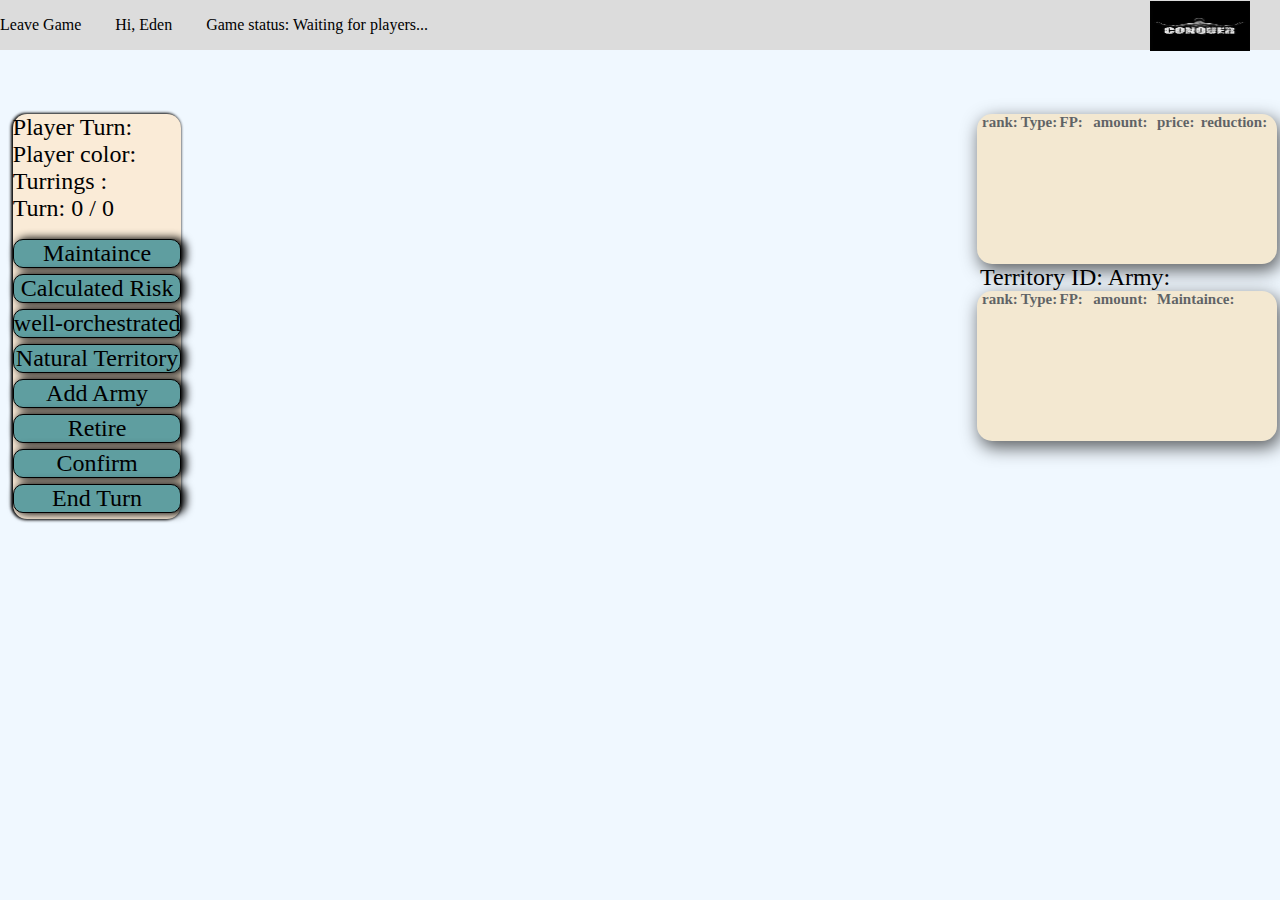
==== web/GameRoom/GameRoom.html @ 57c53f5d "change23.7" ====
<!DOCTYPE html>
<html lang="en">


<head>
    <script src="/GameRoom/jquery-3.4.1.js"></script>
    <link rel="stylesheet" href="/GameRoom/bootstrap.min.css">
    <link rel="stylesheet" href="GameRoom.css">
</head>
<body>
<div class="toolBar">
    <div class="toolbarContent">
        <span class="leaveGame" onclick="onLeaveGameClick()">Leave Game</span>
        <span class="userNameSpan">Hi, Eden</span>
        <span class="gameStatus">Game status: Waiting for players...</span>
        <span class="logoSpan">
            <img src="conquer.jpg" class="image"/>
        </span>
    </div>
</div>
<div class="mainDiv">
    <div class="mainDivBody">

        <div class="leftDiv">
            <div class="details">
                <div class="PlayerTurn">Player Turn: </div>
                <div class="PlayerColor">Player color:</div>
                <div class="Turrings">Turrings :</div>
                <div>
                    <span>Turn: </span>
                    <span class="turnSpan">0</span>
                    <span> / 0</span>
                </div>
            </div>
            <div class="actions">
                <div class="action" onclick="onEndMoveClick()">Maintaince</div>
                <div class="action" onclick="onPlayTurnClick()">Calculated Risk</div>
                <div class="action" onclick="onUndoClick()">well-orchestrated</div>
 	        <div class="action" onclick="onUndoClick()">Natural Territory</div>
                <div class="action" onclick="onUndoClick()">Add Army</div>
 	        <div class="action" onclick="onUndoClick()">Retire</div>
                <div class="action" onclick="onUndoClick()">Confirm</div>
 	        <div class="action" onclick="onUndoClick()">End Turn</div>
	    </div>
        </div>
        <div class="board">
            <div class="boardBody" id="boardBody">

            </div>
        </div>
      <div class="data">
        <div class="Units">
            <div class="rank">
                <a>rank:</a>
                <div class="unitsRank"></div>
            </div>
            <div class="UnitsTypes">
                <a>Type:</a>
                <div class="UnitsType"></div>
            </div>
            <div class="Firepower">
                <a>FP:</a>
                <div class="UnitFire power"></div>
            </div>
   		<div class="amount">
                <a>amount:</a>
                <div class="UnitAmount"></div>
            </div>
  		 <div class="price">
                <a>price:</a>
                <div class="Unitprice"></div>
            </div>
   		<div class="reduction">
                <a>reduction:</a>
                <div class="UnitReduction"></div>
        </div>

    </div>
   <div class="Territory">
       <span class="TerritoryID">Territory ID: </span>
       <span class="Army">Army: </span>

	<div class="ArmysTerritory">
    	<div class="rank">
                <a>rank:</a>
                <div class="unitsRank"></div>
        </div>
        <div class="UnitsTypes">
                <a>Type:</a>
                <div class="UnitsType"></div>
        </div>
        <div class="Firepower">
                <a>FP:</a>
                <div class="UnitFire power"></div>
        </div>
	<div class="amount">
                <a>amount:</a>
 	       <div class="UnitAmount"></div>
        </div>
  	<div class="Maintaince">
                <a>Maintaince:</a>
                <div class="Unitprice"></div>
        </div>
</div>
  </div>
   	

</div>
<script
        src="https://code.jquery.com/jquery-3.1.1.js"
        integrity="sha256-16cdPddA6VdVInumRGo6IbivbERE8p7CQR3HzTBuELA="
        crossorigin="anonymous">
</script>

        <script type="text/javascript" src="GameRoom.js"></script>
</body>
</html>
---- web/GameRoom/GameRoom.css ----
body{
    background: aliceblue;
    margin: 0;
    min-width: 750px;
}

.toolBar{
    height: 50px;
    background: gainsboro;
    margin-bottom: 5%;
}

.toolbarContent {
    position: relative;
    top: 50%;
    transform: translateY(-50%);
}

.leaveGame {
    margin-right: 30px;
}

.leaveGame:hover {
    color: blueviolet;
    cursor: pointer;
}

.logoSpan {
    position: absolute;
    right: 0;
}

.rowBlocks {
    display: inline-block;
    position: relative;
    vertical-align: top;
    top: 15px;
}

.colBlocks {
    display: inline-block;
    margin-bottom: 5px;
}

.rowBlock {
    display: block;
    height: 30px;
    text-align: center;
}

.colBlock{
    display: inline-block;
    width: 30px;
    text-align: center;
    border: 1px solid transparent;
}

.rowSquares {
    display: inline-block;
}

.colHint{
    font-size: 14px;
    margin-top: 15px;
}

.rowHint {
    font-size: 14px;
    margin-right: 5px;
    display: inline-block;
}

.rowDiv{
    display: table-row;
}

.square{
    display: inline-block;
    border: 1px black solid;
    width: 30px;
    height: 30px;
    transition: background 2s ease;
}

.square:hover {
    background: antiquewhite;
    cursor: pointer;
}

.selected {
    border-color: red;
}

.colorChooserDiv > div {
    width: 75px;
    height: 75px;
    border: 1px black solid;
}

.colorChooserDiv .colorSelected {
    border: #85ffbf 2px solid;
}

.mainDivBody {
    margin-bottom: 5px;
    min-width: 1050px;
}

.board {
    vertical-align: top;
    display: inline-block;
    white-space: nowrap;
    line-height: 0;
    margin-left: 1%;
    margin-right: 1%;
    width: 45vw;
    height: 65vh;
    min-width: 400px;
    overflow: auto;

}

.completedBoard{
    vertical-align: top;
    display: inline-block;
    white-space: nowrap;
    line-height: 0;
    margin-left: 1%;
    margin-right: 1%;
    margin-top: 10px;
}

.completedBoardBody{
    display: table;
    margin: 0 auto;
}

.boardBody {
    display: table;
    margin: 0 auto;
}

.replayBoard{
    vertical-align: top;
    white-space: nowrap;
    line-height: 0;
    margin-left: 1%;
    margin-right: 1%;
    min-width: 400px;
    overflow: auto;
}

.replayBoardBody {
    margin: 0 auto;
    max-width: 670px;
    max-height: 470px;
}

.leftDiv {
    vertical-align: top;
    display: inline-block;
    font-size: 24px;
    margin-left: 1%;
    border-radius: 14px;
    background: antiquewhite;
    box-shadow: -1px 0px 3px 1px;
}

.details > div > {
    margin-bottom: 2px;
}

.turnDetails {
    margin-bottom: 10%;
}

.actions > div {
    margin-bottom: 6px;
}

.colorChooserDiv {
    vertical-align: top;
    display: inline-block;
}

.colorChooserDiv > div {
    margin-bottom: 50px;
    border-radius: 10px;
    box-shadow: 3px -1px 23px 1px;
}


.colorChooserDiv > div:hover {
    border: #85ffbf 2px solid;
}

.userNameSpan{
    margin-right: 30px;
}

.details{
    margin-bottom: 10%;
}

.blackChooser {
    background: black;
}

.whiteChooser {
    background: gray;
}

.undefinedChooser{

}

.action{
    border: 1px solid black;
    border-radius: 10px;
    background: cadetblue;
    text-align: center;
    box-shadow: 4px 0px 9px 1px;
    background: cadetblue;
}

.action:hover {
    background: aliceblue;
    cursor: pointer;
}

.Units {
    margin-left: 1%;
    margin-right: 1%;
    display: inline-block;
    height: 150px;
    width: 300px;
    float: right;
    background: wheat;
    opacity: 0.6;
    text-align: -webkit-auto;
    border-radius: 15px;
    box-shadow: 3px 6px 17px 1px;
    font-size: 15px;
    color: black;
    font-style: bold;
}

.playerContainerDiv {
    position: relative;
}

.playerDiv:hover {
    background: black;
    cursor: pointer;
    overflow: visible;
    width: fit-content;
    min-width: 100px;
}

.rank {
    display: inline-block;
    border-radius: inherit;
    height: inherit;
    margin: 0px 5px 0px 5px;
    vertical-align: top;
    width: 30px;
    white-space: nowrap;
font-weight: bold
}

.UnitsTypes{
    display: inline-block;
    border-radius: inherit;
    height: inherit;
    width: 30px;
    vertical-align: top;
font-weight: bold
}

.Firepower{
    display: inline-block;
    border-radius: inherit;
    height: inherit;
    margin: 0px 5px 0px 5px;
    width: 20px;
    vertical-align: top;
font-weight: bold
}
.Maintaince{
    display: inline-block;
    border-radius: inherit;
    height: inherit;
    margin: 0px 5px 0px 5px;
    width: 30px;
    vertical-align: top;
font-weight: bold
}
.amount{
    display: inline-block;
    border-radius: inherit;
    height: inherit;
    margin: 0px 5px 0px 5px;
    width: 50px;
    vertical-align: top;
font-weight: bold
}
.price{
    display: inline-block;
    border-radius: inherit;
    height: inherit;
    margin: 0px 5px 0px 5px;
    width: 30px;
    vertical-align: top;
font-weight: bold
}
.reduction{
    display: inline-block;
    border-radius: inherit;
    height: inherit;
    margin: 0px 5px 0px 5px;
    width: 60px;
    vertical-align: top;
font-weight: bold
}

.playerDiv{
    text-overflow: ellipsis;
    overflow: hidden;
}

.textInput{
    display: inline-block;
    height: 23px;
    width: 100%;
}

.descriptionDiv{
    display: inline-block;
    left: 50%;
    width: 400px;
    margin-left: 20%;
}

.specialButtons{
    display: inline-block;
    margin-left: 15%;
}

.bottomDiv{
    min-width: 800px;
    white-space: nowrap;
}

.specialButton
{
    background: cornflowerblue;
    height: 85px;
    width: 85px;
    border-radius: 10px;
    text-align: center;
    vertical-align: middle;
    line-height: 85px;
    box-shadow: 0px 0px 38px 10px;
    cursor: pointer;
    transition: all 1s ease;
}

.specialButton:hover{
    transition: all 1.5s ease;
    background: darkolivegreen;
    padding: 20px;
}

.black {
    background: rgba(0, 0, 0, 0.87);
    animation-name: rotateAnimation;
    animation-duration: 0.5s;
}

@keyframes rotateAnimation {
    to { transform: rotate(1turn); }
}

.empty {
    background: gray;
    animation-name: rotateAnimation;
    animation-duration: 0.5s;
}

.PlayerTurn {
    display: inline-block;
}
.Territory{
    float: right;
}
.data{
    float: right;
}

.ArmysTerritory {
    margin-left: 1%;
    margin-right: 1%;
    display: inline-block;
    height: 150px;
    width: 300px;
    float: right;
    background: wheat;
    opacity: 0.6;
    text-align: -webkit-auto;
    border-radius: 15px;
    box-shadow: 3px 6px 17px 1px;
    font-size: 15px;
    color: black;
    font-style: bold;
}
.TerritoryID{
    font-size: x-large;
    font-style: normal;
}
.Army{
    font-size: x-large;
    font-style: normal;
}
.data{
 width: 300px;
}


.currentPlayerName{
    display: inline-block;
}

.moveListDialog{
    background: antiquewhite;
    display: none;
    position: fixed;
    left: 20%;
    width: 50%;
    height: 65%;
    text-align: center;
    overflow: auto;
    z-index: 1000;
    max-width: 500px;
    max-height: 410px;
    opacity: 0.9;
    box-shadow: 9px 6px 64px 32px;
    animation-name: openDialog;
    animation-duration: 4s;
}

.close {
    position: absolute;
    right: 0;
    top: 0;
    cursor: pointer;
}

.closeEnd {
    position: absolute;
    right: 40px;
    top: 0;
    cursor: pointer;
}

.closeReplay {
    position: absolute;
    right: 40px;
    top: 0;
    cursor: pointer;
}

.winnerDialog{
    background: #a55210;
    display: none;
    position: fixed;
    left: 20%;
    text-align: center;
    overflow: auto;
    z-index: 3000;
    opacity: 0.9;
    box-shadow: 9px 6px 64px 32px;
    animation: winnerAnimation 4s;
    border-radius: 90px;
    width: 35vw;
    height: 65vh;
}

.replayDialog{
    background: #a55210;
    display: none;
    position: absolute;
    left: 30%;
    overflow: auto;
    z-index: 2000;
    box-shadow: 9px 6px 64px 32px;
    animation: fade 2s;
    border-radius: 90px;
    padding: 40px;
}

.replayDialogContent{
    font-family: cursive;
    padding: 40px;
}

.dialogContent{
    text-align: center;
    text-decoration: underline;
    font-size: x-large;
    font-family: cursive;
    margin: 40px;
}

.perfect {
    background: red;
    color: red;
}

.replayButtons{
    margin-top: 3%;
    position: absolute;
    left: 20%;
}

.replayButton{
    background: cadetblue;
    display: inline-block;
    margin-left: 20px;
    border: 1px solid black;
    width: 100px;
    height: 35px;
    border-radius: 10px;
    text-align: center;
    cursor: pointer;
    box-shadow: 2px 1px 7px 1px;
}

.image {
    height: 50px;
    width: 100px;
    margin-right: 30px;
    margin-top: -15px;
}

.replayButton:hover
{
    background: aliceblue;
    border: 1px;
}


@keyframes winnerAnimation {
    from {background: gray; width: 0px; height: 0px;}
    to { transform: rotate(1turn); background: #a55210; width: 600px; height: 600px; }
}

@keyframes fade {
    from {opacity: 0; background: green;}
    to {opacity: 1; bacground: brown;}
}

@keyframes openDialog {
    from
    {
        background: black;
        font-size: 0px;
    }
    to
    {
        background: antiquewhite;
        font-size: 14px;
    }
}
#boardBody {margin:10px;font-size:1.25em;}
table {border-collapse:collapse;border:1px solid #7f7f7f;}
td {border:1px solid #7f7f7f;width:50px;height:50px;text-align:center;}
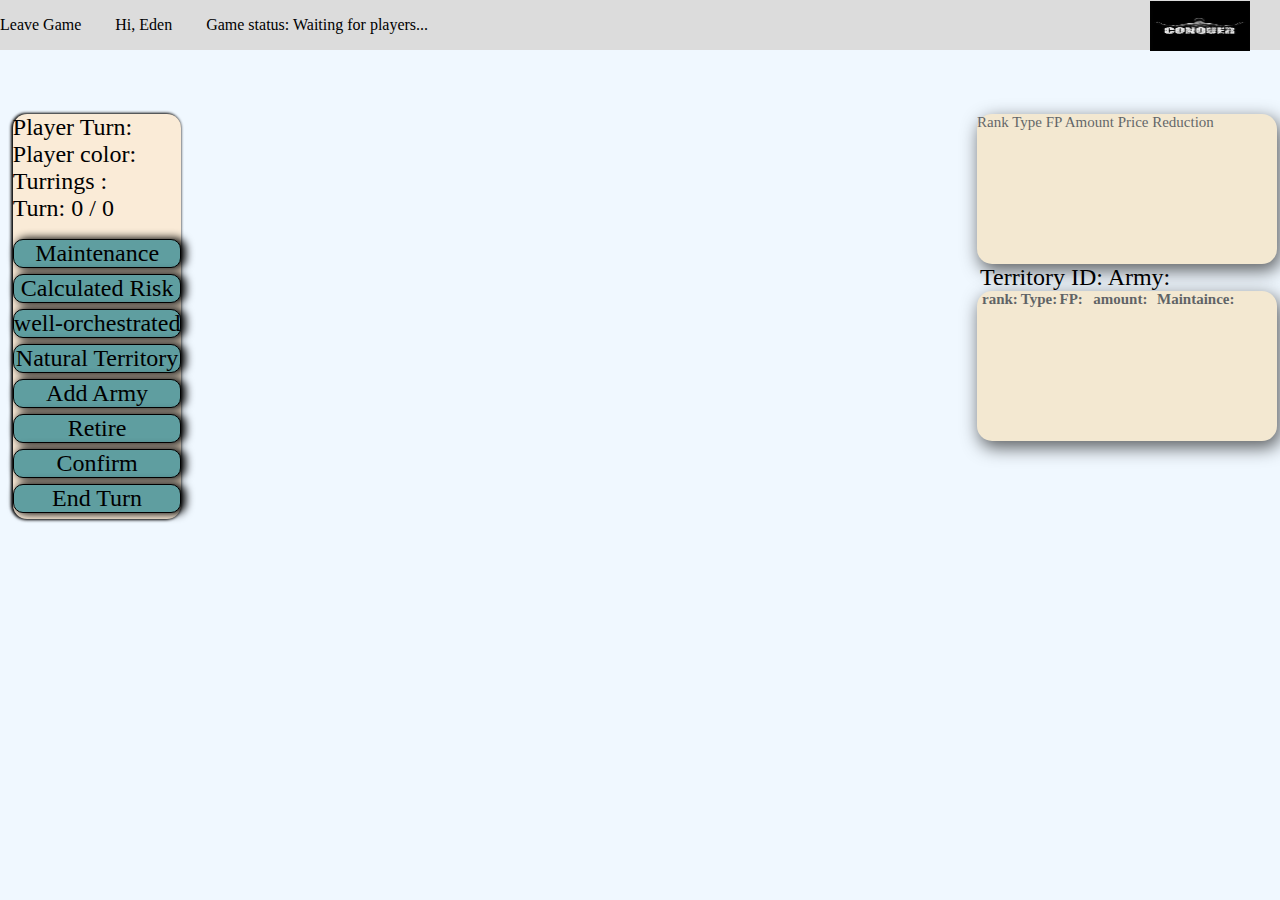
==== commit 94b6a81a: "anotherOne23/7" ====
--- a/web/GameRoom/GameRoom.html
+++ b/web/GameRoom/GameRoom.html
@@ -10,7 +10,7 @@
 <body>
 <div class="toolBar">
     <div class="toolbarContent">
-        <span class="leaveGame" onclick="onLeaveGameClick()">Leave Game</span>
+        <span id="leaveButton" class="leaveGame" onclick="onLeaveGameClick()">Leave Game</span>
         <span class="userNameSpan">Hi, Eden</span>
         <span class="gameStatus">Game status: Waiting for players...</span>
         <span class="logoSpan">
@@ -33,14 +33,14 @@
                 </div>
             </div>
             <div class="actions">
-                <div class="action" onclick="onEndMoveClick()">Maintaince</div>
-                <div class="action" onclick="onPlayTurnClick()">Calculated Risk</div>
-                <div class="action" onclick="onUndoClick()">well-orchestrated</div>
- 	        <div class="action" onclick="onUndoClick()">Natural Territory</div>
-                <div class="action" onclick="onUndoClick()">Add Army</div>
- 	        <div class="action" onclick="onUndoClick()">Retire</div>
-                <div class="action" onclick="onUndoClick()">Confirm</div>
- 	        <div class="action" onclick="onUndoClick()">End Turn</div>
+                <div id="maintenance" class="action" onclick="onEndMoveClick()">Maintenance</div>
+                <div id="calculatedRisk" class="action" onclick="onPlayTurnClick()">Calculated Risk</div>
+                <div id="wellOrchestrated" class="action" onclick="onUndoClick()">well-orchestrated</div>
+ 	        <div id="naturalTerritory" class="action" onclick="onUndoClick()">Natural Territory</div>
+                <div id="addArmy" class="action" onclick="onUndoClick()">Add Army</div>
+ 	        <div id="retire" class="action" onclick="onUndoClick()">Retire</div>
+                <div id="confirm" class="action" onclick="onUndoClick()">Confirm</div>
+ 	        <div id="endTurn" class="action" onclick="onUndoClick()">End Turn</div>
 	    </div>
         </div>
         <div class="board">
@@ -50,30 +50,22 @@
         </div>
       <div class="data">
         <div class="Units">
-            <div class="rank">
-                <a>rank:</a>
-                <div class="unitsRank"></div>
+            <div table class="table table-hover" id="tableData">
+                <thead>
+                <tr>
+                    <th>Rank</th>
+                    <th>Type</th>
+                    <th>FP</th>
+                    <th>Amount</th>
+                    <th>Price</th>
+                    <th>Reduction</th>
+                </tr>
+                </thead>
+                <tbody id="dataTable">
+
+                </tbody>
+
             </div>
-            <div class="UnitsTypes">
-                <a>Type:</a>
-                <div class="UnitsType"></div>
-            </div>
-            <div class="Firepower">
-                <a>FP:</a>
-                <div class="UnitFire power"></div>
-            </div>
-   		<div class="amount">
-                <a>amount:</a>
-                <div class="UnitAmount"></div>
-            </div>
-  		 <div class="price">
-                <a>price:</a>
-                <div class="Unitprice"></div>
-            </div>
-   		<div class="reduction">
-                <a>reduction:</a>
-                <div class="UnitReduction"></div>
-        </div>
 
     </div>
    <div class="Territory">
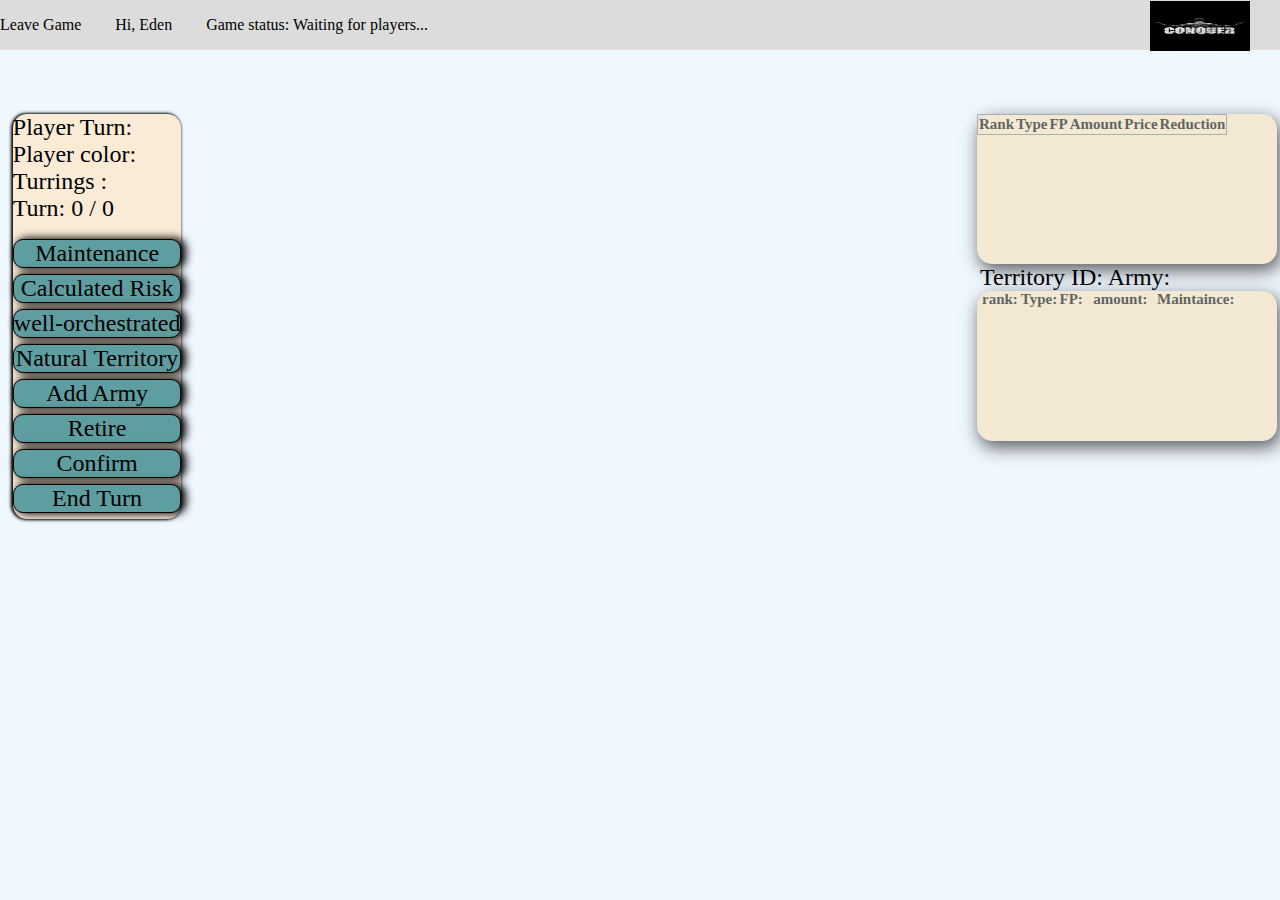
==== commit 630801e9: "NowItisDARK24/700:53" ====
--- a/web/GameRoom/GameRoom.html
+++ b/web/GameRoom/GameRoom.html
@@ -33,7 +33,7 @@
                 </div>
             </div>
             <div class="actions">
-                <div id="maintenance" class="action" onclick="onEndMoveClick()">Maintenance</div>
+                <div id="maintenance" class="action" onclick="onMaintenanceClick()">Maintenance</div>
                 <div id="calculatedRisk" class="action" onclick="onPlayTurnClick()">Calculated Risk</div>
                 <div id="wellOrchestrated" class="action" onclick="onUndoClick()">well-orchestrated</div>
  	        <div id="naturalTerritory" class="action" onclick="onUndoClick()">Natural Territory</div>
@@ -51,20 +51,21 @@
       <div class="data">
         <div class="Units">
             <div table class="table table-hover" id="tableData">
-                <thead>
-                <tr>
-                    <th>Rank</th>
-                    <th>Type</th>
-                    <th>FP</th>
-                    <th>Amount</th>
-                    <th>Price</th>
-                    <th>Reduction</th>
-                </tr>
-                </thead>
-                <tbody id="dataTable">
+                <table>
+                    <thead>
+                    <tr>
+                        <th>Rank</th>
+                        <th>Type</th>
+                        <th>FP</th>
+                        <th>Amount</th>
+                        <th>Price</th>
+                        <th>Reduction</th>
+                    </tr>
+                    </thead>
+                    <tbody id="dataTable">
 
-                </tbody>
-
+                    </tbody>
+                </table>
             </div>
 
     </div>
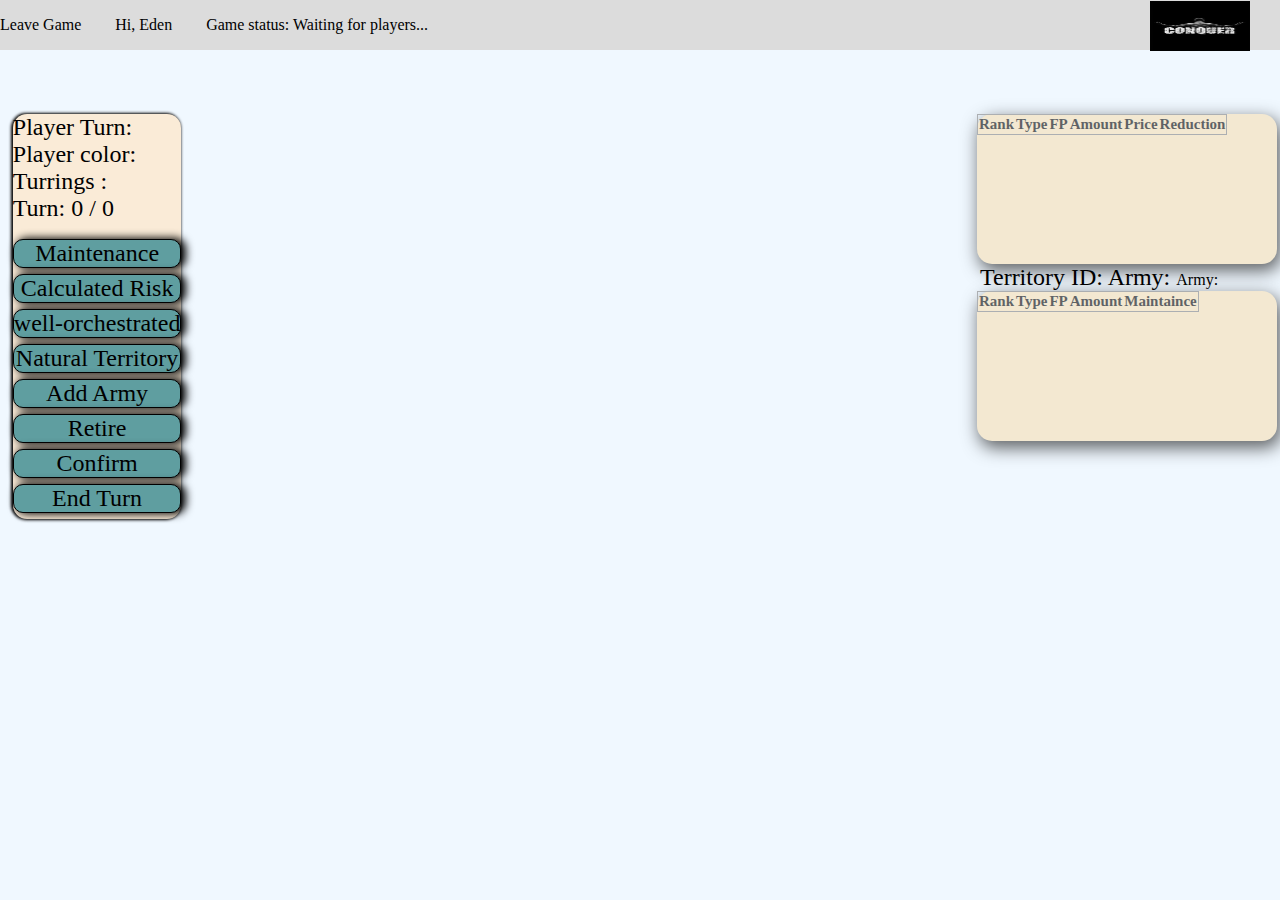
==== commit 59cac4b1: "2TablesandButtonsControl25/76:30" ====
--- a/web/GameRoom/GameRoom.html
+++ b/web/GameRoom/GameRoom.html
@@ -23,25 +23,25 @@
 
         <div class="leftDiv">
             <div class="details">
-                <div class="PlayerTurn">Player Turn: </div>
+                <div class="PlayerTurn" id="nameOfcurrentPlayer">Player Turn: </div>
                 <div class="PlayerColor">Player color:</div>
-                <div class="Turrings">Turrings :</div>
+                <div class="Turrings" id="TurringsInfo">Turrings :</div>
                 <div>
                     <span>Turn: </span>
-                    <span class="turnSpan">0</span>
-                    <span> / 0</span>
+                    <span id="roundNumberinfo" class="turnSpan">0</span>
+                    <span id="totalCycleinfo" class="totalCycles"> / 0</span>
                 </div>
             </div>
             <div class="actions">
                 <div id="maintenance" class="action" onclick="onMaintenanceClick()">Maintenance</div>
-                <div id="calculatedRisk" class="action" onclick="onPlayTurnClick()">Calculated Risk</div>
-                <div id="wellOrchestrated" class="action" onclick="onUndoClick()">well-orchestrated</div>
- 	        <div id="naturalTerritory" class="action" onclick="onUndoClick()">Natural Territory</div>
-                <div id="addArmy" class="action" onclick="onUndoClick()">Add Army</div>
- 	        <div id="retire" class="action" onclick="onUndoClick()">Retire</div>
-                <div id="confirm" class="action" onclick="onUndoClick()">Confirm</div>
- 	        <div id="endTurn" class="action" onclick="onUndoClick()">End Turn</div>
-	    </div>
+                <div id="calculatedRisk" class="action" onclick="onCalculatedRiskClick()">Calculated Risk</div>
+                <div id="wellOrchestrated" class="action" onclick="onWellOrchestratedClick()">well-orchestrated</div>
+                <div id="naturalTerritory" class="action" onclick="onNaturalTerritoryClick()">Natural Territory</div>
+                <div id="addArmy" class="action" onclick="onAddArmyClick()">Add Army</div>
+ 	            <div id="retire" class="action" onclick="onRetireClick()">Retire</div>
+                <div id="confirm" class="action" onclick="onConfirmClick()">Confirm</div>
+ 	            <div id="endTurn" class="action" onclick="onEndTurnClick()">End Turn</div>
+            </div>
         </div>
         <div class="board">
             <div class="boardBody" id="boardBody">
@@ -67,37 +67,33 @@
                     </tbody>
                 </table>
             </div>
-
-    </div>
-   <div class="Territory">
+       </div>
+       <div class="Territory">
        <span class="TerritoryID">Territory ID: </span>
        <span class="Army">Army: </span>
+          <div class="ArmysTerritory">
+            <div table class="table table-hover" id="territoryTableData">
+             <table>
+               <thead>
+                  <tr>
+                  <th>Rank</th>
+                  <th>Type</th>
+                  <th>FP</th>
+                  <th>Amount</th>
+                  <th>Maintaince</th>
+                  </tr>
+               </thead>
+             <tbody id="territoryTableDataBody">
 
-	<div class="ArmysTerritory">
-    	<div class="rank">
-                <a>rank:</a>
-                <div class="unitsRank"></div>
+              </tbody>
+               </table>
+            </div>
+          </div>
+           <span class="TotalFP"> </span>
+           <span class="TotalMaintenanceCost">Army: </span>
         </div>
-        <div class="UnitsTypes">
-                <a>Type:</a>
-                <div class="UnitsType"></div>
-        </div>
-        <div class="Firepower">
-                <a>FP:</a>
-                <div class="UnitFire power"></div>
-        </div>
-	<div class="amount">
-                <a>amount:</a>
- 	       <div class="UnitAmount"></div>
-        </div>
-  	<div class="Maintaince">
-                <a>Maintaince:</a>
-                <div class="Unitprice"></div>
-        </div>
-</div>
-  </div>
-   	
-
+    </div>
+    </div>
 </div>
 <script
         src="https://code.jquery.com/jquery-3.1.1.js"
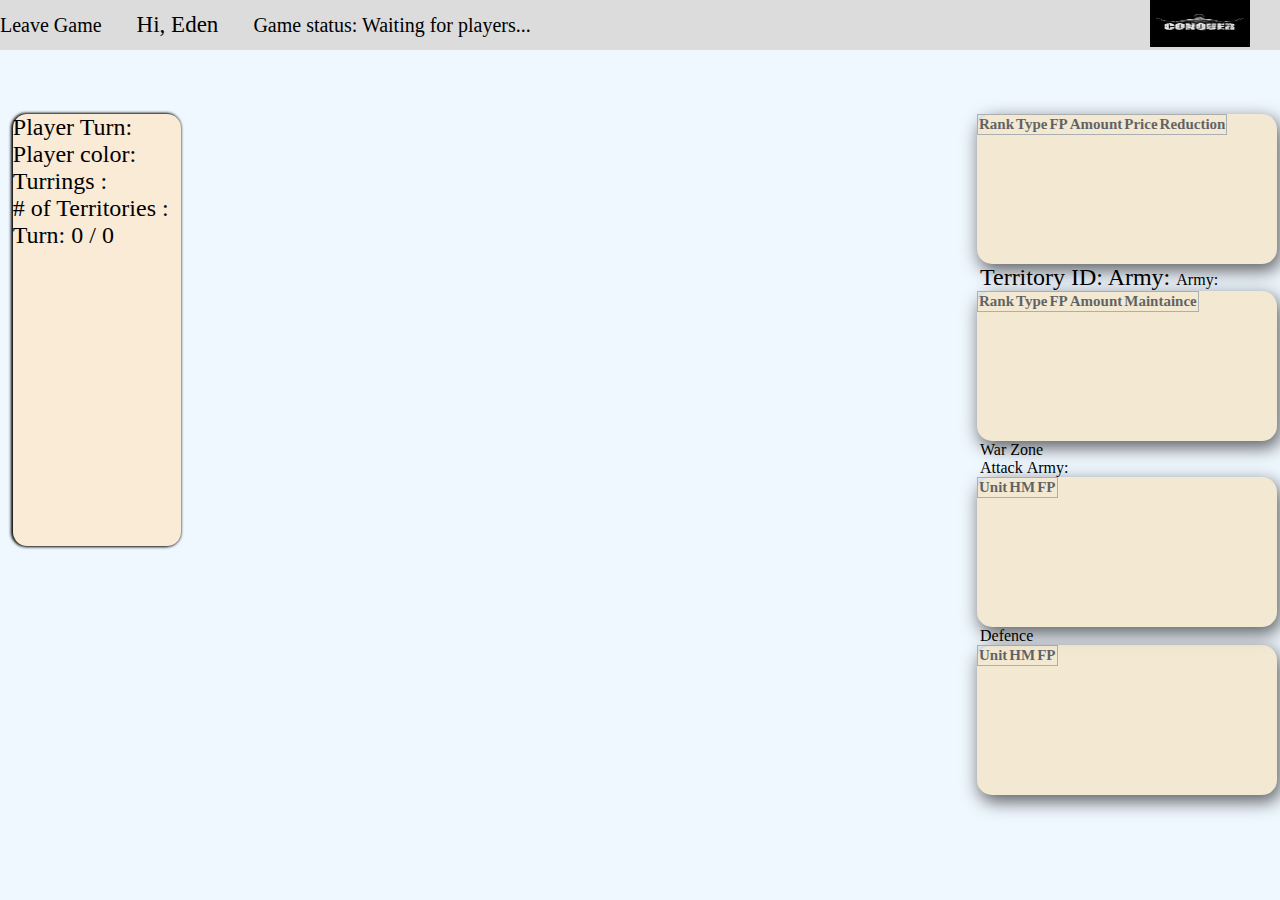
==== commit 56ea4e0f: "wallak" ====
--- a/web/GameRoom/GameRoom.html
+++ b/web/GameRoom/GameRoom.html
@@ -26,6 +26,7 @@
                 <div class="PlayerTurn" id="nameOfcurrentPlayer">Player Turn: </div>
                 <div class="PlayerColor">Player color:</div>
                 <div class="Turrings" id="TurringsInfo">Turrings :</div>
+                <div class="numberOfTerritories" id="numberOfTerritories"># of Territories :</div>
                 <div>
                     <span>Turn: </span>
                     <span id="roundNumberinfo" class="turnSpan">0</span>
@@ -48,7 +49,7 @@
 
             </div>
         </div>
-      <div class="data">
+        <div class="data">
         <div class="Units">
             <div table class="table table-hover" id="tableData">
                 <table>
@@ -92,6 +93,50 @@
            <span class="TotalFP"> </span>
            <span class="TotalMaintenanceCost">Army: </span>
         </div>
+      <div class="War Zone">
+          <span class="warZone">War Zone</span>
+          <div class="Attack">
+              <span class="AttackText">Attack</span>
+              <div class="ArmysTerritory">
+                  <div table class="table table-hover" id="AttackTableData">
+                      <table>
+                          <thead>
+                          <tr>
+                              <th>Unit</th>
+                              <th>HM</th>
+                              <th>FP</th>
+                          </tr>
+                          </thead>
+                          <tbody id="AttackTable">
+
+                          </tbody>
+                      </table>
+                  </div>
+              </div>
+              <span class="TotalFP"> </span>
+              <span class="TotalMaintenanceCost">Army: </span>
+          </div>
+          <div class="Defence">
+              <span class="DefenceText">Defence</span>
+              <div class="ArmysTerritory">
+                  <div table class="table table-hover" id="DefenceTableData">
+                      <table>
+                          <thead>
+                          <tr>
+                              <th>Unit</th>
+                              <th>HM</th>
+                              <th>FP</th>
+                          </tr>
+                          </thead>
+                          <tbody id="DefenceTable">
+
+                          </tbody>
+                      </table>
+                  </div>
+              </div>
+          </div>
+      </div>
+
     </div>
     </div>
 </div>
--- a/web/GameRoom/GameRoom.css
+++ b/web/GameRoom/GameRoom.css
@@ -11,6 +11,7 @@
 }
 
 .toolbarContent {
+    font-size: 20px;
     position: relative;
     top: 50%;
     transform: translateY(-50%);
@@ -195,6 +196,7 @@
 }
 
 .userNameSpan{
+    font-size: 23px;
     margin-right: 30px;
 }
 
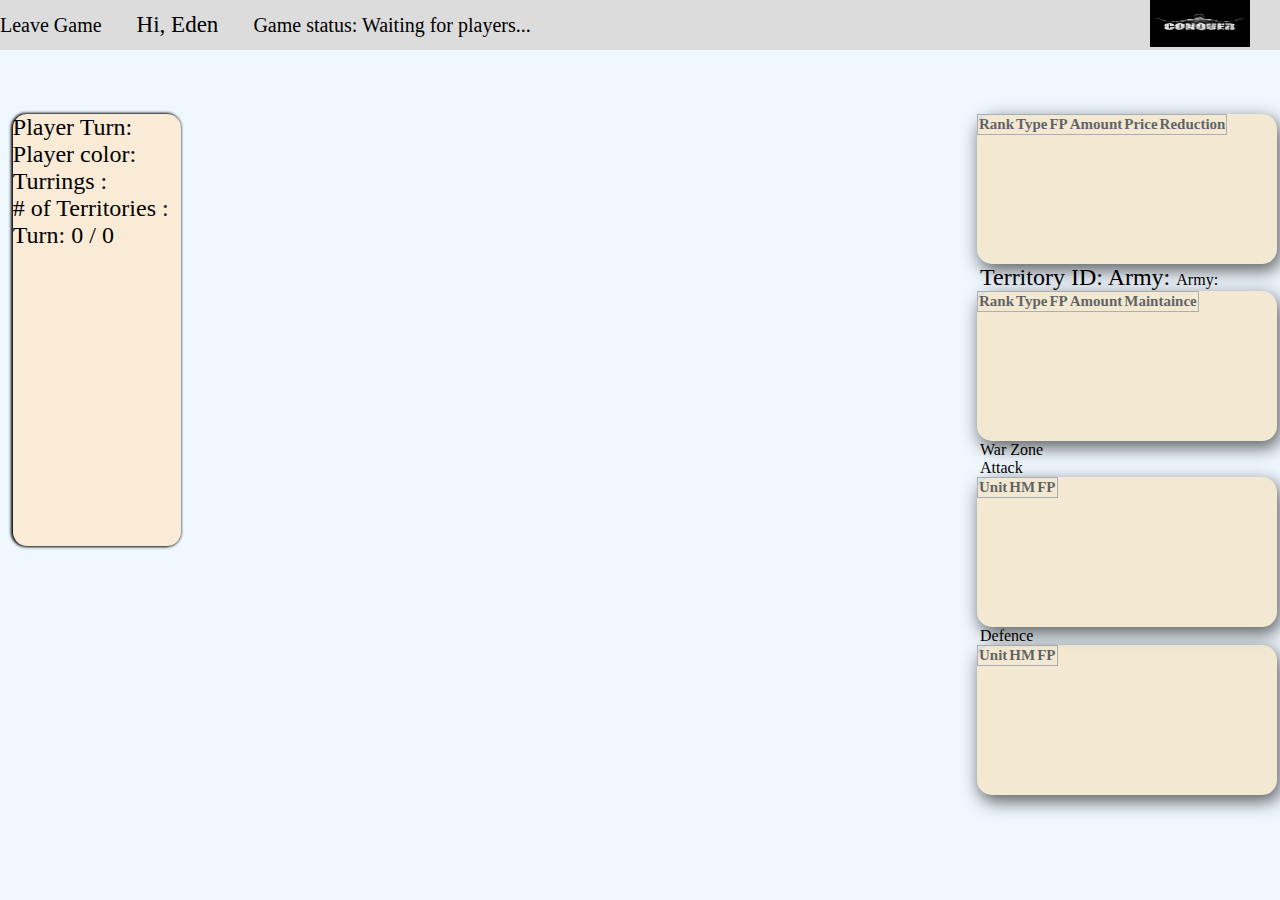
==== commit 8a4bc0f6: "fs" ====
--- a/web/GameRoom/GameRoom.html
+++ b/web/GameRoom/GameRoom.html
@@ -113,8 +113,8 @@
                       </table>
                   </div>
               </div>
-              <span class="TotalFP"> </span>
-              <span class="TotalMaintenanceCost">Army: </span>
+              <span class="Winner"> </span>
+
           </div>
           <div class="Defence">
               <span class="DefenceText">Defence</span>
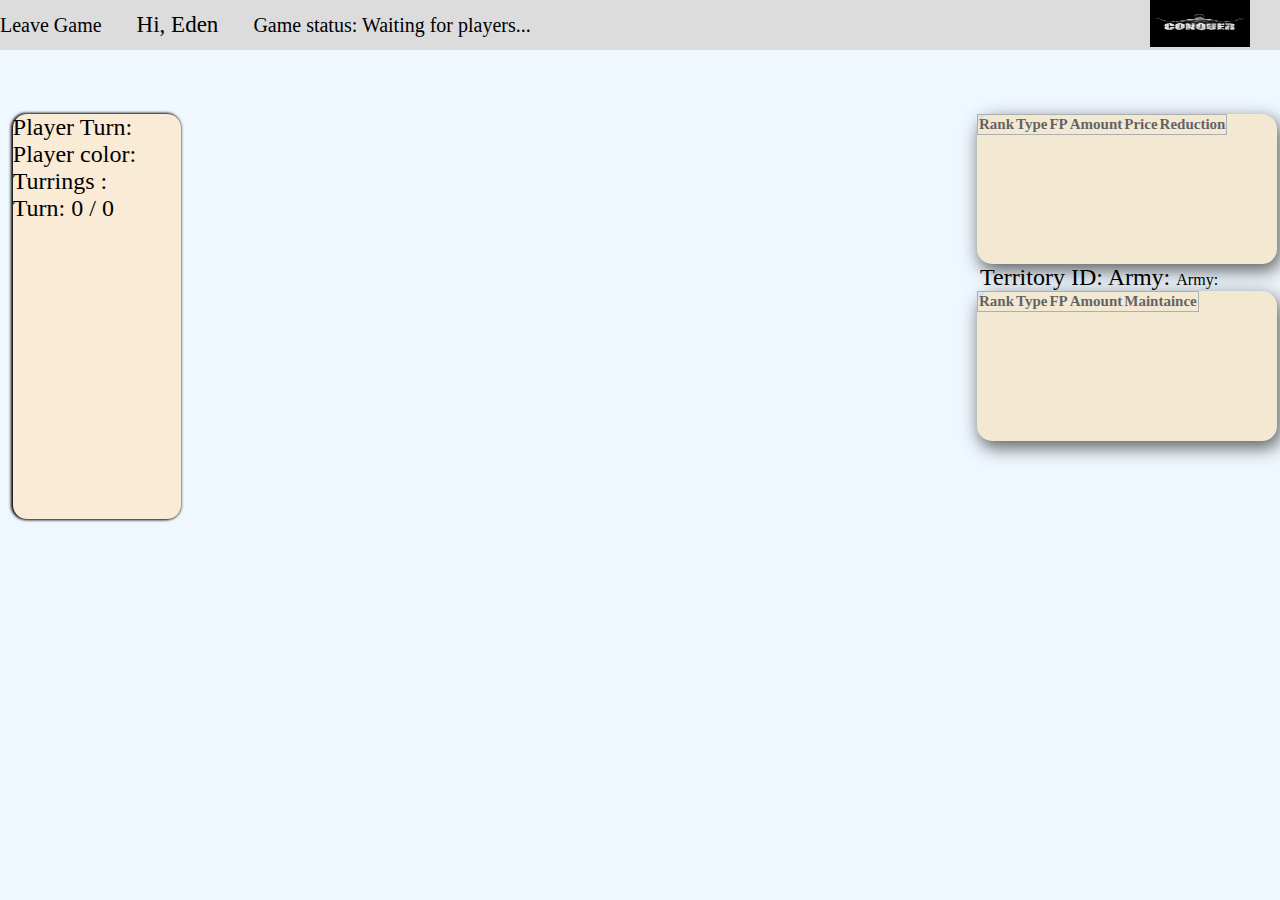
==== commit 89390f66: "remove extra" ====
--- a/web/GameRoom/GameRoom.html
+++ b/web/GameRoom/GameRoom.html
@@ -26,7 +26,6 @@
                 <div class="PlayerTurn" id="nameOfcurrentPlayer">Player Turn: </div>
                 <div class="PlayerColor">Player color:</div>
                 <div class="Turrings" id="TurringsInfo">Turrings :</div>
-                <div class="numberOfTerritories" id="numberOfTerritories"># of Territories :</div>
                 <div>
                     <span>Turn: </span>
                     <span id="roundNumberinfo" class="turnSpan">0</span>
@@ -93,50 +92,6 @@
            <span class="TotalFP"> </span>
            <span class="TotalMaintenanceCost">Army: </span>
         </div>
-      <div class="War Zone">
-          <span class="warZone">War Zone</span>
-          <div class="Attack">
-              <span class="AttackText">Attack</span>
-              <div class="ArmysTerritory">
-                  <div table class="table table-hover" id="AttackTableData">
-                      <table>
-                          <thead>
-                          <tr>
-                              <th>Unit</th>
-                              <th>HM</th>
-                              <th>FP</th>
-                          </tr>
-                          </thead>
-                          <tbody id="AttackTable">
-
-                          </tbody>
-                      </table>
-                  </div>
-              </div>
-              <span class="Winner"> </span>
-
-          </div>
-          <div class="Defence">
-              <span class="DefenceText">Defence</span>
-              <div class="ArmysTerritory">
-                  <div table class="table table-hover" id="DefenceTableData">
-                      <table>
-                          <thead>
-                          <tr>
-                              <th>Unit</th>
-                              <th>HM</th>
-                              <th>FP</th>
-                          </tr>
-                          </thead>
-                          <tbody id="DefenceTable">
-
-                          </tbody>
-                      </table>
-                  </div>
-              </div>
-          </div>
-      </div>
-
     </div>
     </div>
 </div>
